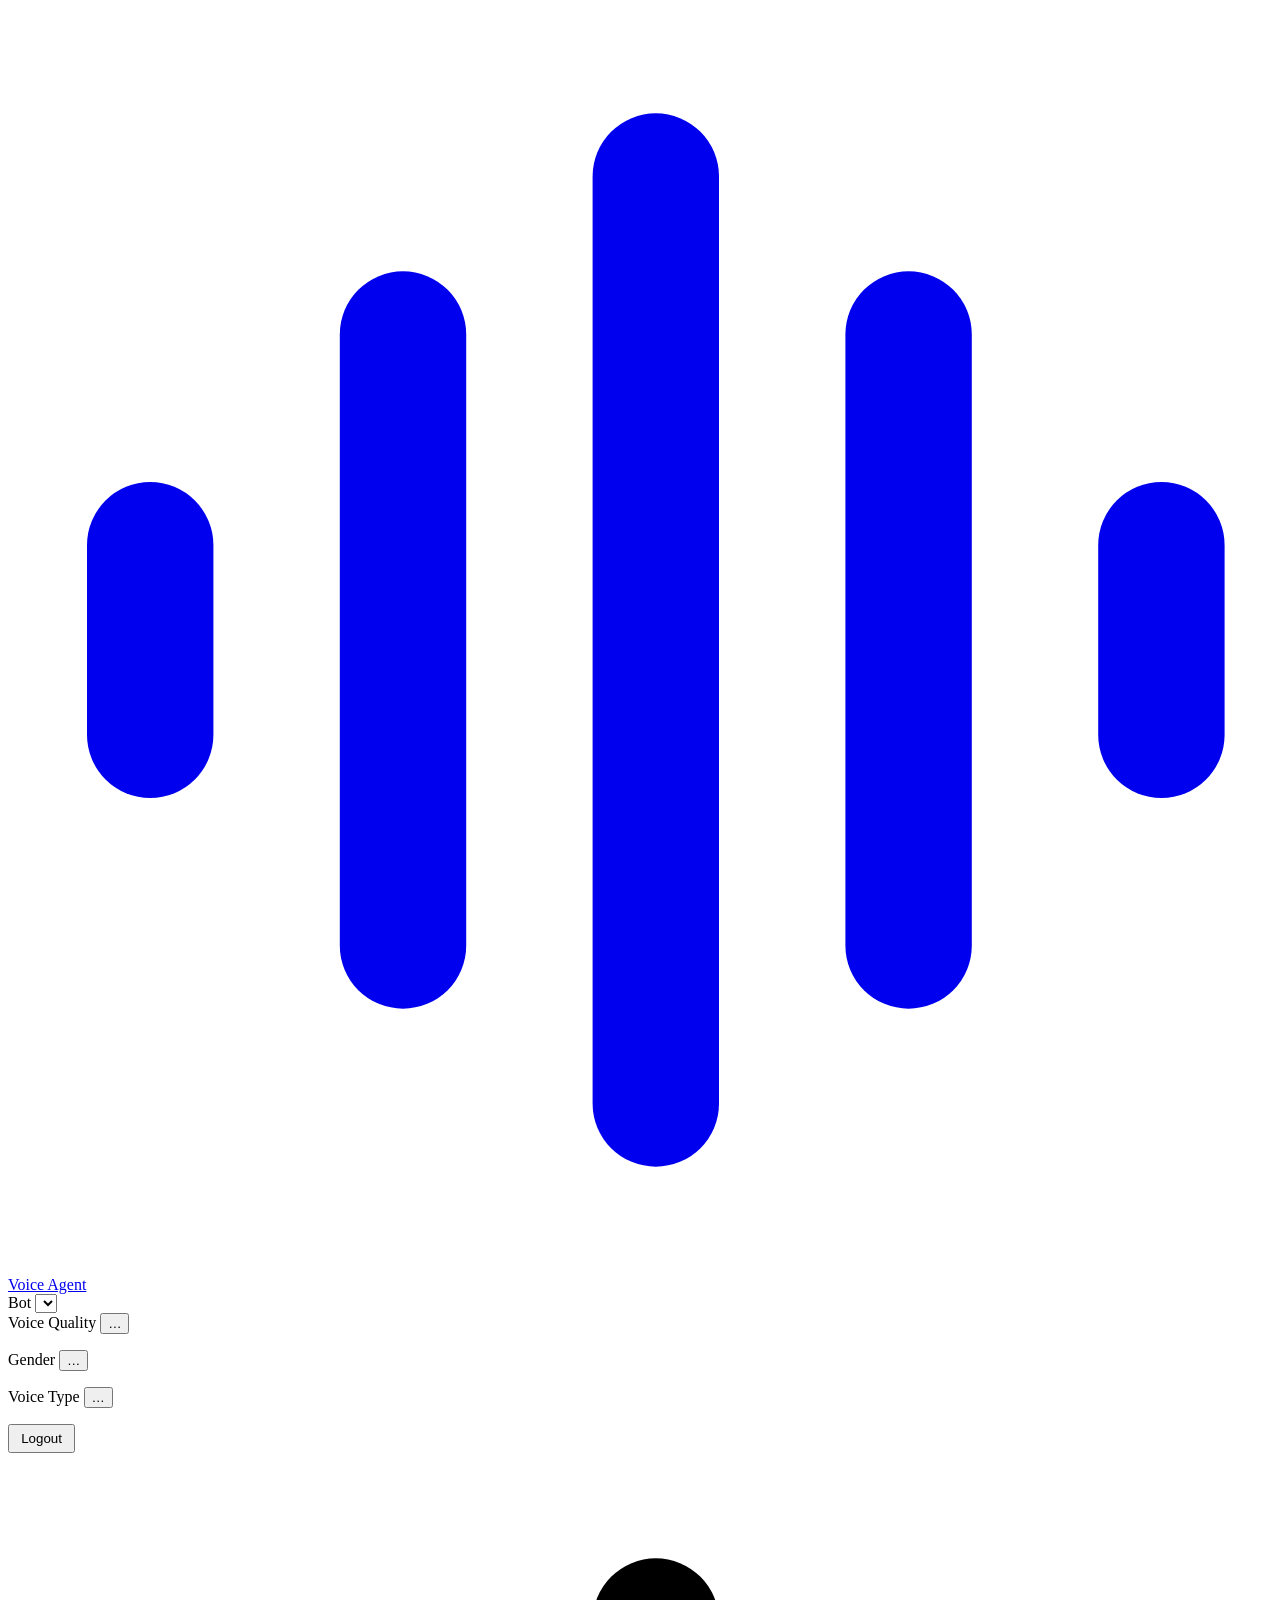
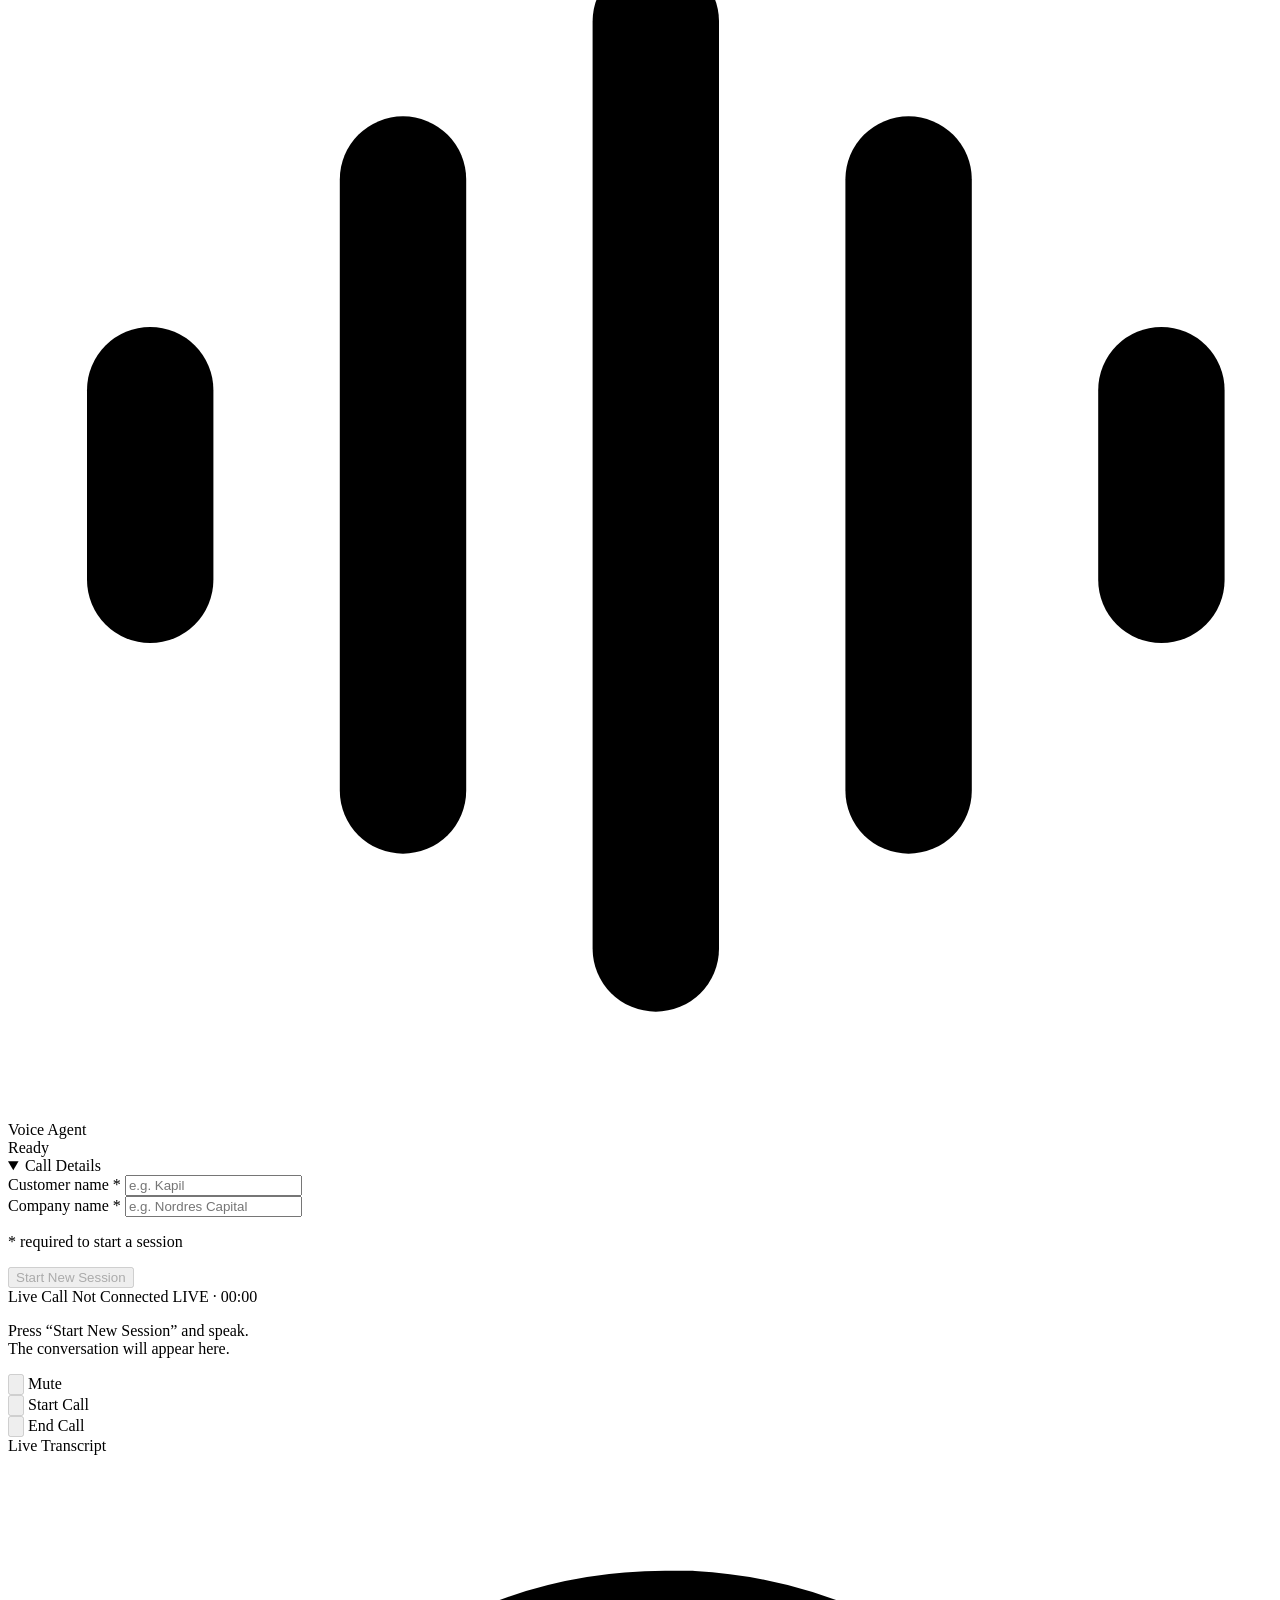
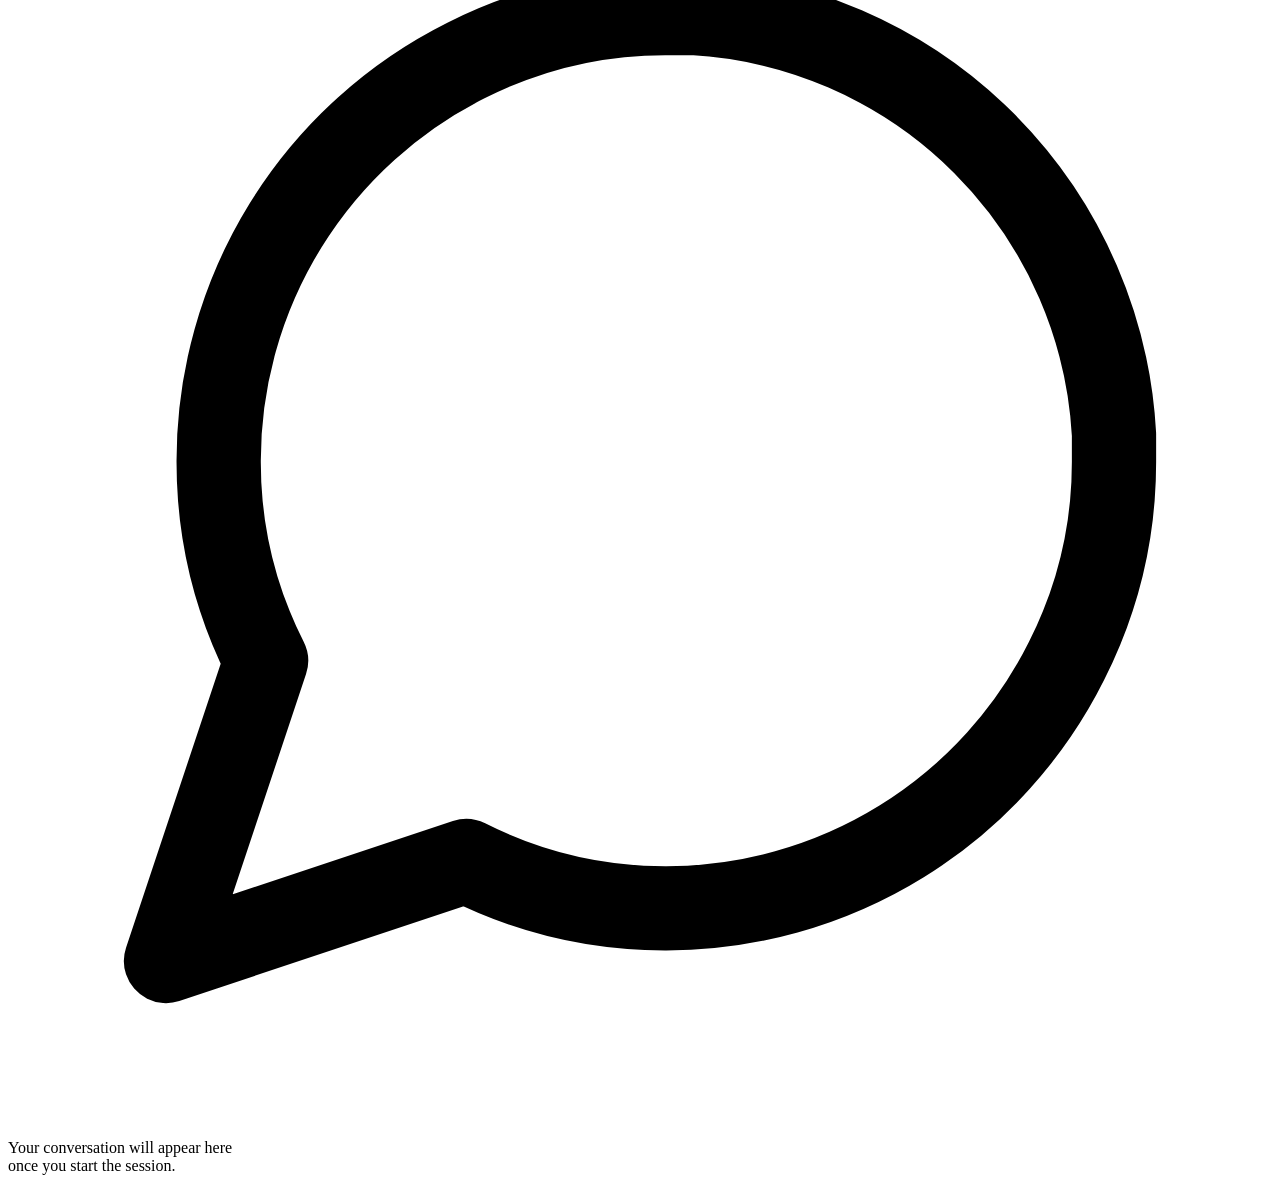
==== web/index.html @ 5cba35f1 "Add: Project upload" ====
<!DOCTYPE html>
<html lang="en">
<head>
  <meta charset="utf-8">
  <meta name="viewport" content="width=device-width, initial-scale=1">
  <title>Voice Assistant - Voice Calling Agent</title>
  <link rel="icon" type="image/svg+xml" href="/static/favicon.svg">
  <link rel="stylesheet" href="/static/shared.css?v=33">
  <link rel="stylesheet" href="/static/call.css?v=12">
</head>
<body>
  <div class="page-shell">
    <header class="topbar">
      <a href="/" class="topbar-brand">
        <div class="brand-icon">
          <svg viewBox="0 0 24 24" aria-hidden="true">
            <rect x="1.5" y="9" width="2.4" height="6" rx="1.2" fill="currentColor"/>
            <rect x="6.3" y="5" width="2.4" height="14" rx="1.2" fill="currentColor"/>
            <rect x="11.1" y="2" width="2.4" height="20" rx="1.2" fill="currentColor"/>
            <rect x="15.9" y="5" width="2.4" height="14" rx="1.2" fill="currentColor"/>
            <rect x="20.7" y="9" width="2.4" height="6" rx="1.2" fill="currentColor"/>
          </svg>
        </div>
        <div class="brand-name">Voice Agent</div>
      </a>

      <div class="topbar-controls">
        <div class="chip-select">
          <span class="chip-field-label">Bot</span>
          <select id="bot-select" class="native-chip" title="bot"></select>
        </div>

        <div class="chip-select" id="tier-select-wrap">
          <span class="chip-field-label">Voice Quality</span>
          <button type="button" class="chip-trigger" id="tier-trigger" aria-haspopup="listbox">
            <span class="chip-main" id="tier-trigger-main">&hellip;</span>
          </button>
          <ul class="chip-list hidden" id="tier-list" role="listbox"></ul>
        </div>

        <div class="chip-select" id="gender-select-wrap">
          <span class="chip-field-label">Gender</span>
          <button type="button" class="chip-trigger" id="gender-trigger" aria-haspopup="listbox">
            <span class="chip-main" id="gender-trigger-main">&hellip;</span>
          </button>
          <ul class="chip-list hidden" id="gender-list" role="listbox"></ul>
        </div>

        <div class="chip-select" id="voice-select-wrap">
          <span class="chip-field-label">Voice Type</span>
          <button type="button" class="chip-trigger" id="voice-trigger" aria-haspopup="listbox">
            <span class="chip-main" id="voice-trigger-main">&hellip;</span>
          </button>
          <ul class="chip-list hidden" id="voice-list" role="listbox"></ul>
        </div>
      </div>

      <div class="topbar-actions">
        <a href="/settings" class="nav-item" data-admin-only style="display: none;" title="Advanced settings">&#9881; Advanced Settings</a>
        <div class="user-chip">
          <span id="topbar-username"></span>
          <button id="logout-btn" class="btn" style="padding: 0.3rem 0.7rem;">Logout</button>
        </div>
      </div>
    </header>

    <section class="content">
      <div class="call-layout">
        <aside class="agent-card card">
          <div class="agent-avatar">
            <svg viewBox="0 0 24 24" fill="none" xmlns="http://www.w3.org/2000/svg" aria-hidden="true">
              <rect x="1.5" y="9" width="2.4" height="6" rx="1.2" fill="currentColor"/>
              <rect x="6.3" y="5" width="2.4" height="14" rx="1.2" fill="currentColor"/>
              <rect x="11.1" y="2" width="2.4" height="20" rx="1.2" fill="currentColor"/>
              <rect x="15.9" y="5" width="2.4" height="14" rx="1.2" fill="currentColor"/>
              <rect x="20.7" y="9" width="2.4" height="6" rx="1.2" fill="currentColor"/>
            </svg>
          </div>
          <div class="agent-name">Voice Agent</div>
          <div class="mic-caption" id="mic-caption">Ready</div>
          <div class="tier-badge-panel" id="tier-badge-panel"></div>

          <details class="call-vars" open>
            <summary>Call Details</summary>
            <div class="call-vars-body">
              <div class="field">
                <label for="cv-customer-name">Customer name *</label>
                <input id="cv-customer-name" type="text" placeholder="e.g. Kapil" required>
              </div>
              <div class="field" id="company-name-field">
                <label for="cv-company-name">Company name *</label>
                <input id="cv-company-name" type="text" placeholder="e.g. Nordres Capital" required>
              </div>
              <p class="call-vars-hint">* required to start a session</p>
            </div>
          </details>

          <button id="start-session-btn" class="start-session-btn" disabled>Start New Session</button>
          <span id="status-line" class="status"></span>
        </aside>

        <main class="live-call-card card">
          <div class="panel-header">
            <span class="panel-header-title"><span class="panel-dot"></span> Live Call</span>
            <span class="connection-badge" id="connection-badge">
              <span id="badge-offline">Not Connected</span>
              <span class="live-badge hidden" id="live-badge">
                <span class="live-dot"></span> LIVE &middot; <span id="live-timer">00:00</span>
              </span>
            </span>
          </div>

          <div class="live-call-body">
            <div id="mic-indicator" class="hero-circle" data-state="idle">
              <div class="waveform" id="waveform">
                <span></span><span></span><span></span><span></span><span></span><span></span><span></span><span></span>
              </div>
            </div>

            <p class="live-call-hint" id="live-call-hint">Press &ldquo;Start New Session&rdquo; and speak.<br>The conversation will appear here.</p>

            <div class="call-controls">
              <div class="control">
                <button id="mute-btn" class="round-btn round-btn-muted" disabled aria-pressed="false" title="Mute" aria-label="Mute">
                  <svg viewBox="0 0 24 24" fill="none" stroke="currentColor" stroke-width="2" stroke-linecap="round" stroke-linejoin="round" aria-hidden="true">
                    <line x1="1" y1="1" x2="23" y2="23"></line>
                    <path d="M9 9v3a3 3 0 0 0 5.12 2.12M15 9.34V4a3 3 0 0 0-5.94-.6"></path>
                    <path d="M17 16.95A7 7 0 0 1 5 12v-2m14 0v2a7 7 0 0 1-.11 1.23"></path>
                    <line x1="12" y1="19" x2="12" y2="23"></line>
                    <line x1="8" y1="23" x2="16" y2="23"></line>
                  </svg>
                </button>
                <span class="control-label">Mute</span>
              </div>
              <div class="control">
                <button id="call-btn" class="round-btn round-btn-primary" disabled title="Start Call" aria-label="Start Call">
                  <svg viewBox="0 0 24 24" fill="none" xmlns="http://www.w3.org/2000/svg" aria-hidden="true">
                    <path d="M12 15a3.5 3.5 0 0 0 3.5-3.5v-5A3.5 3.5 0 0 0 8.5 6.5v5A3.5 3.5 0 0 0 12 15z" fill="currentColor"/>
                    <path d="M6 11.5a1 1 0 1 0-2 0 8 8 0 0 0 7 7.94V21H9a1 1 0 1 0 0 2h6a1 1 0 1 0 0-2h-2v-1.56a8 8 0 0 0 7-7.94 1 1 0 1 0-2 0 6 6 0 0 1-12 0z" fill="currentColor"/>
                  </svg>
                </button>
                <span class="control-label">Start Call</span>
              </div>
              <div class="control">
                <button id="end-btn" class="round-btn round-btn-danger" disabled title="End Call" aria-label="End Call">
                  <svg viewBox="0 0 24 24" fill="currentColor" aria-hidden="true">
                    <path d="M6.6 10.8c1.5 3 4.2 5.7 7.2 7.2l2.4-2.4c.3-.3.7-.4 1.1-.3 1.2.4 2.5.6 3.8.6.6 0 1 .4 1 1V21c0 .6-.4 1-1 1C10.6 22 2 13.4 2 3c0-.6.4-1 1-1h4.1c.6 0 1 .4 1 1 0 1.3.2 2.6.6 3.8.1.4 0 .8-.3 1.1L6.6 10.8z" transform="rotate(135 12 12)"/>
                  </svg>
                </button>
                <span class="control-label">End Call</span>
              </div>
            </div>
          </div>
        </main>

        <section class="transcript-panel card">
          <div class="transcript-panel-header">Live Transcript</div>
          <div id="transcript" class="transcript">
            <div class="transcript-empty">
              <div class="transcript-empty-icon">
                <svg viewBox="0 0 24 24" fill="none" stroke="currentColor" stroke-width="1.6" stroke-linecap="round" stroke-linejoin="round" aria-hidden="true">
                  <path d="M21 11.5a8.38 8.38 0 0 1-.9 3.8 8.5 8.5 0 0 1-7.6 4.7 8.38 8.38 0 0 1-3.8-.9L3 21l1.9-5.7a8.38 8.38 0 0 1-.9-3.8 8.5 8.5 0 0 1 4.7-7.6 8.38 8.38 0 0 1 3.8-.9h.5a8.48 8.48 0 0 1 8 8v.5z"></path>
                </svg>
              </div>
              <p class="hint">Your conversation will appear here<br>once you start the session.</p>
            </div>
          </div>
        </section>
      </div>
    </section>
  </div>
  <script src="/static/shared.js"></script>
  <script src="/static/app.js"></script>
</body>
</html>
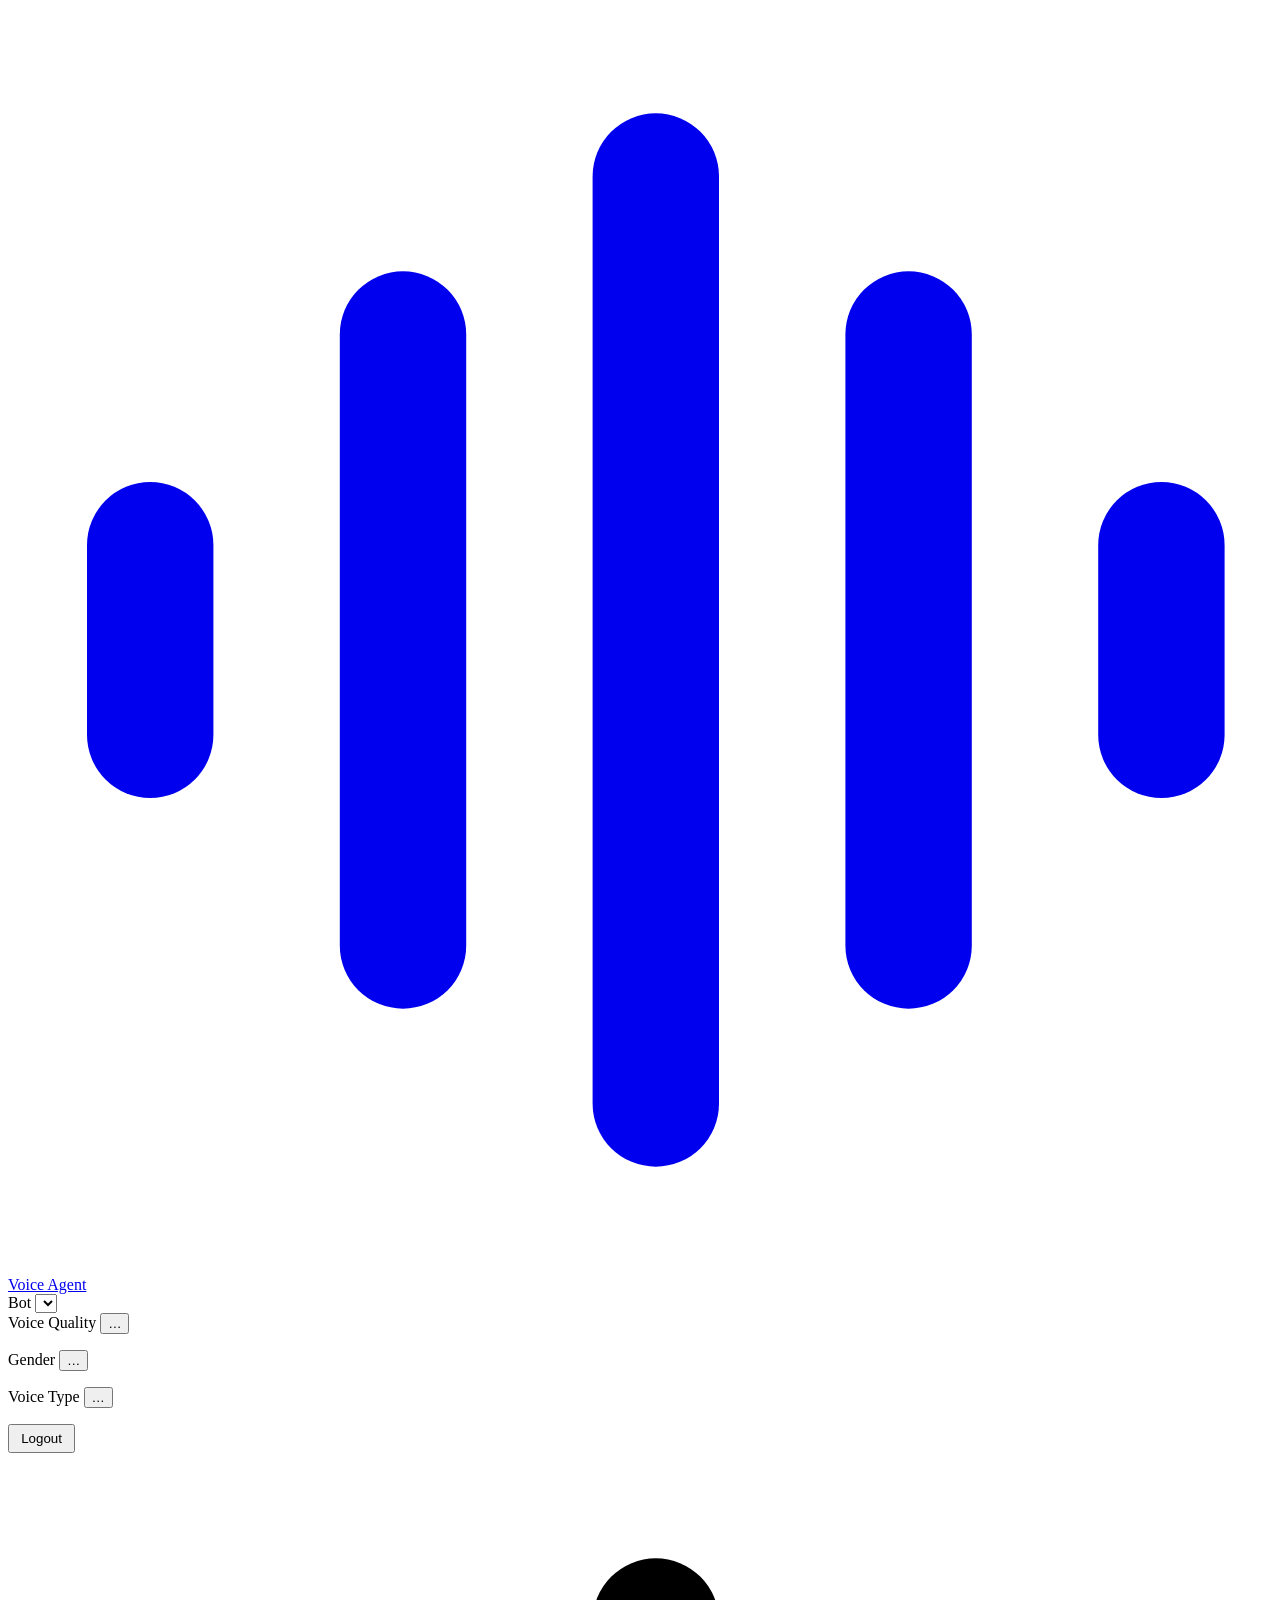
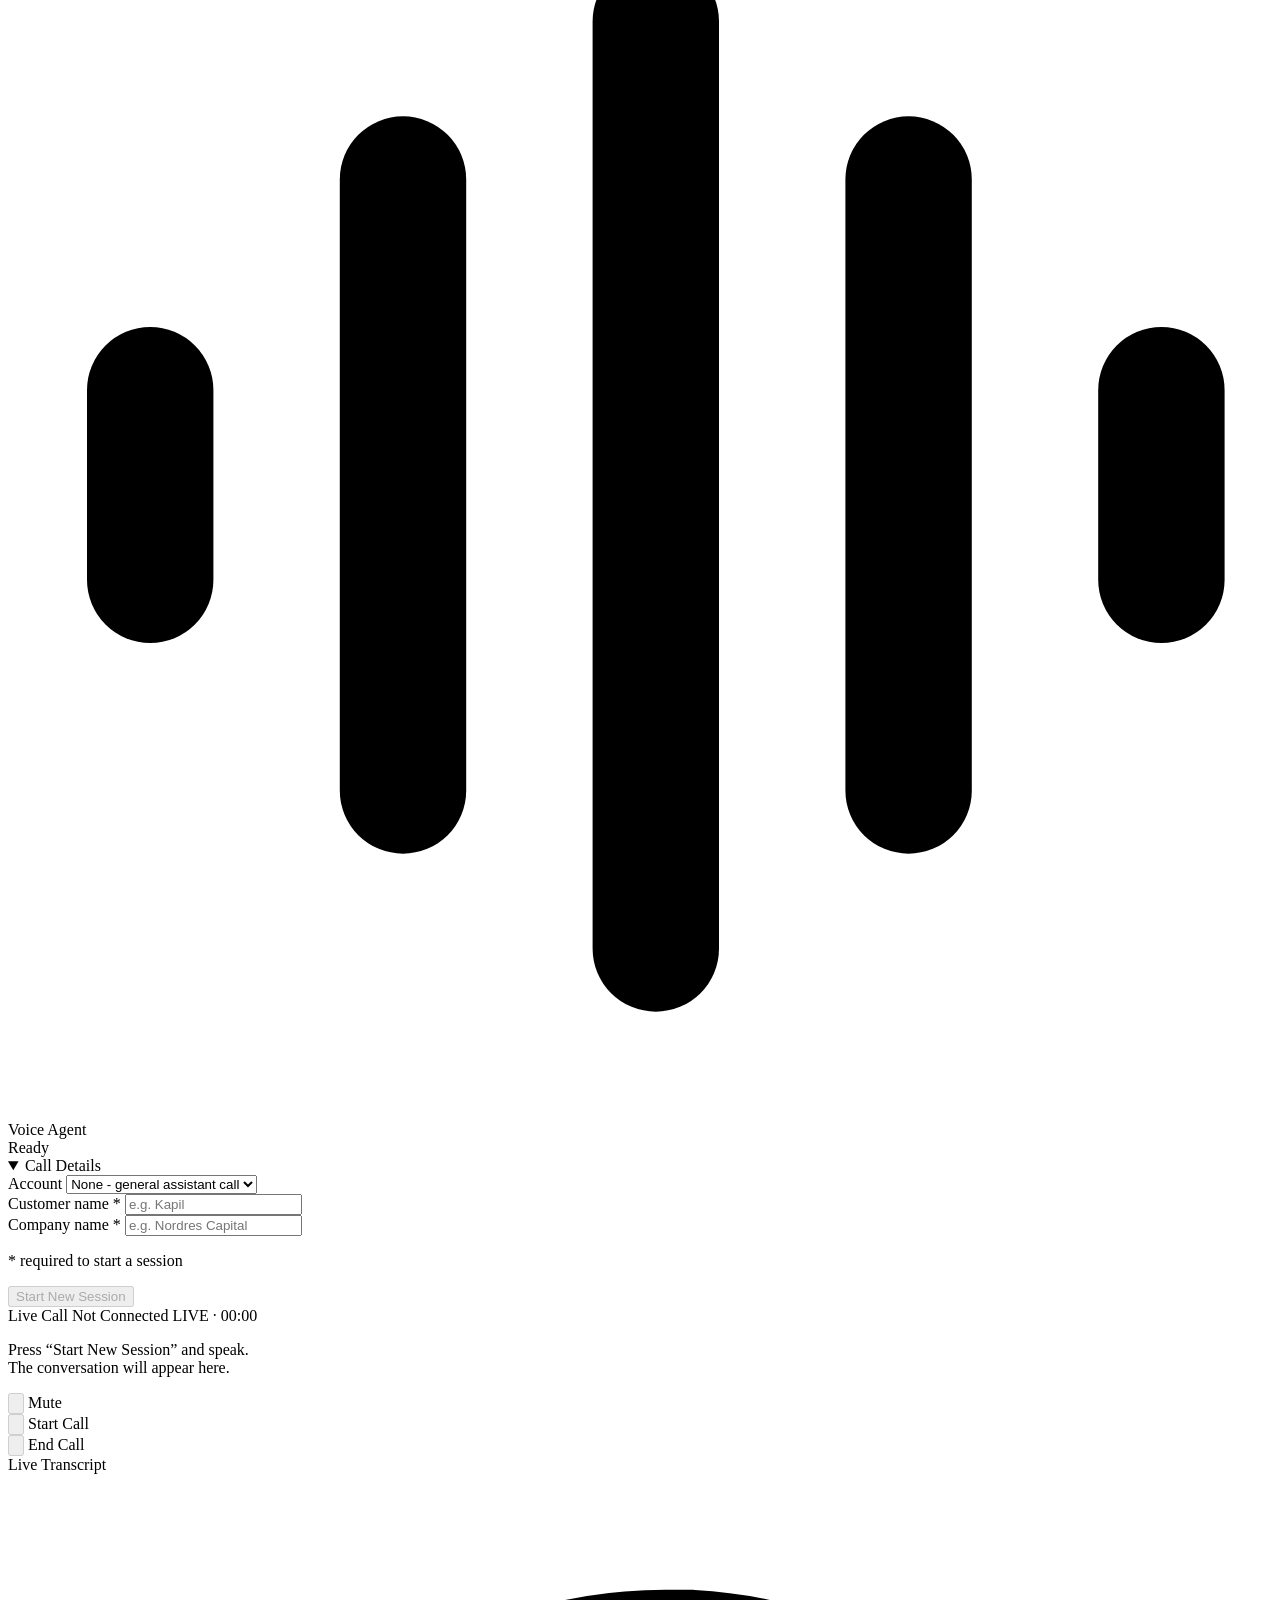
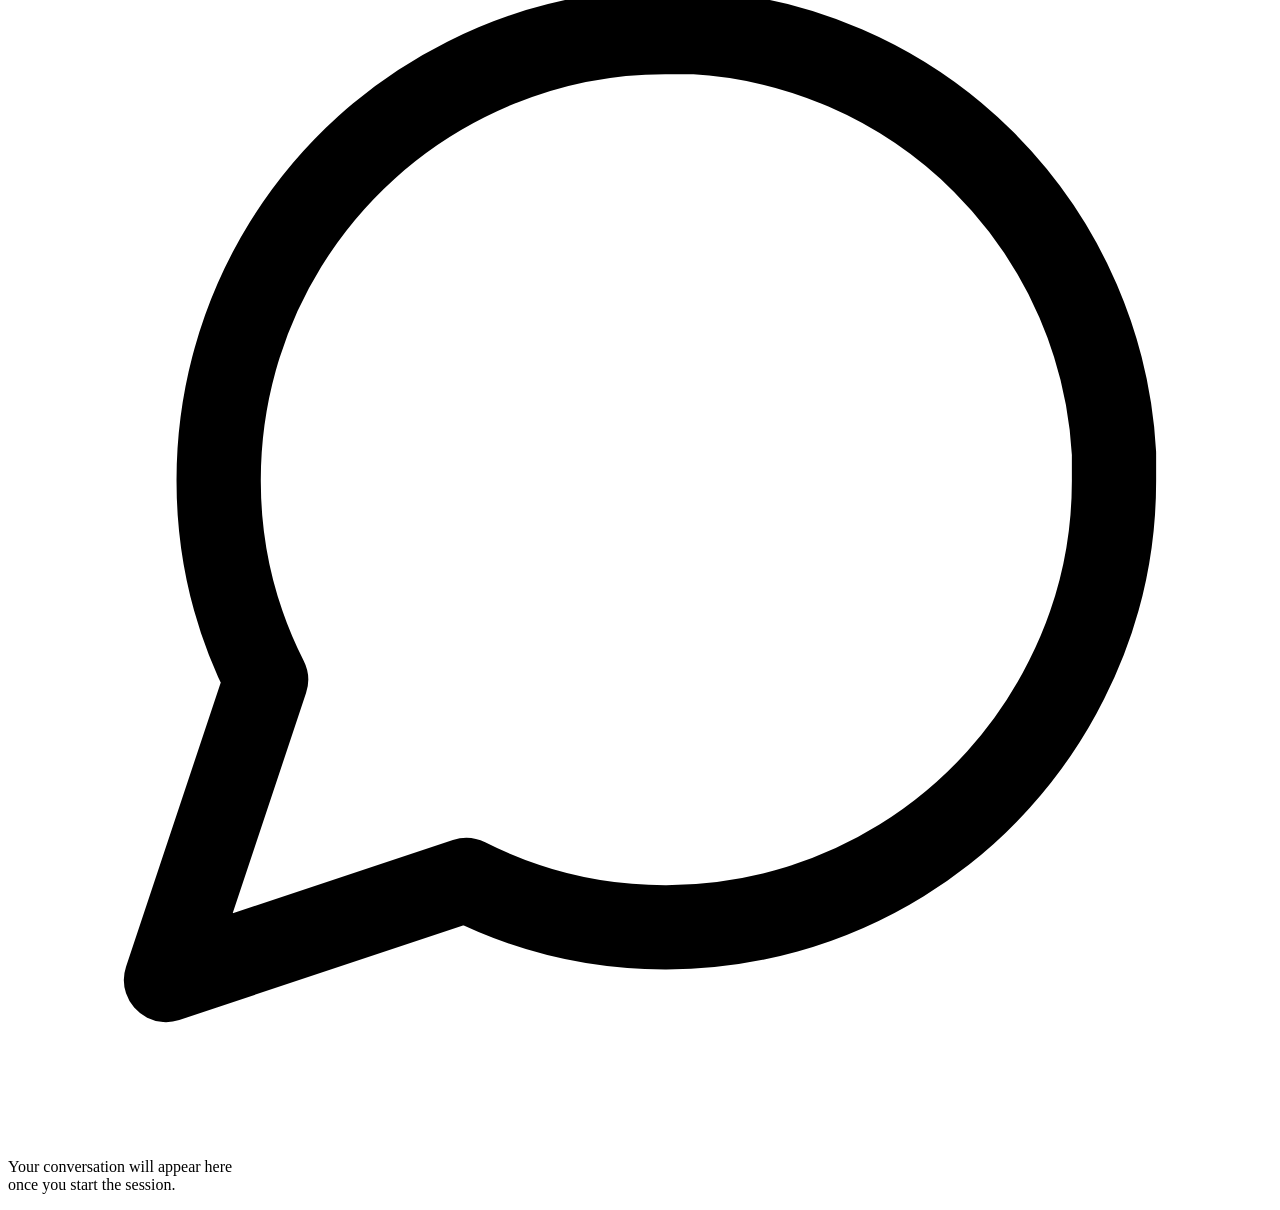
==== commit e747bb69: "Implement TTS caching, MCP server, and compliance tools - Added `tts_cache.py` for on-disk caching o" ====
--- a/web/index.html
+++ b/web/index.html
@@ -84,6 +84,12 @@
             <summary>Call Details</summary>
             <div class="call-vars-body">
               <div class="field">
+                <label for="cv-customer">Account</label>
+                <select id="cv-customer">
+                  <option value="">None - general assistant call</option>
+                </select>
+              </div>
+              <div class="field">
                 <label for="cv-customer-name">Customer name *</label>
                 <input id="cv-customer-name" type="text" placeholder="e.g. Kapil" required>
               </div>
@@ -91,6 +97,7 @@
                 <label for="cv-company-name">Company name *</label>
                 <input id="cv-company-name" type="text" placeholder="e.g. Nordres Capital" required>
               </div>
+              <p class="call-vars-hint" id="cv-account-hint" style="display:none"></p>
               <p class="call-vars-hint">* required to start a session</p>
             </div>
           </details>
